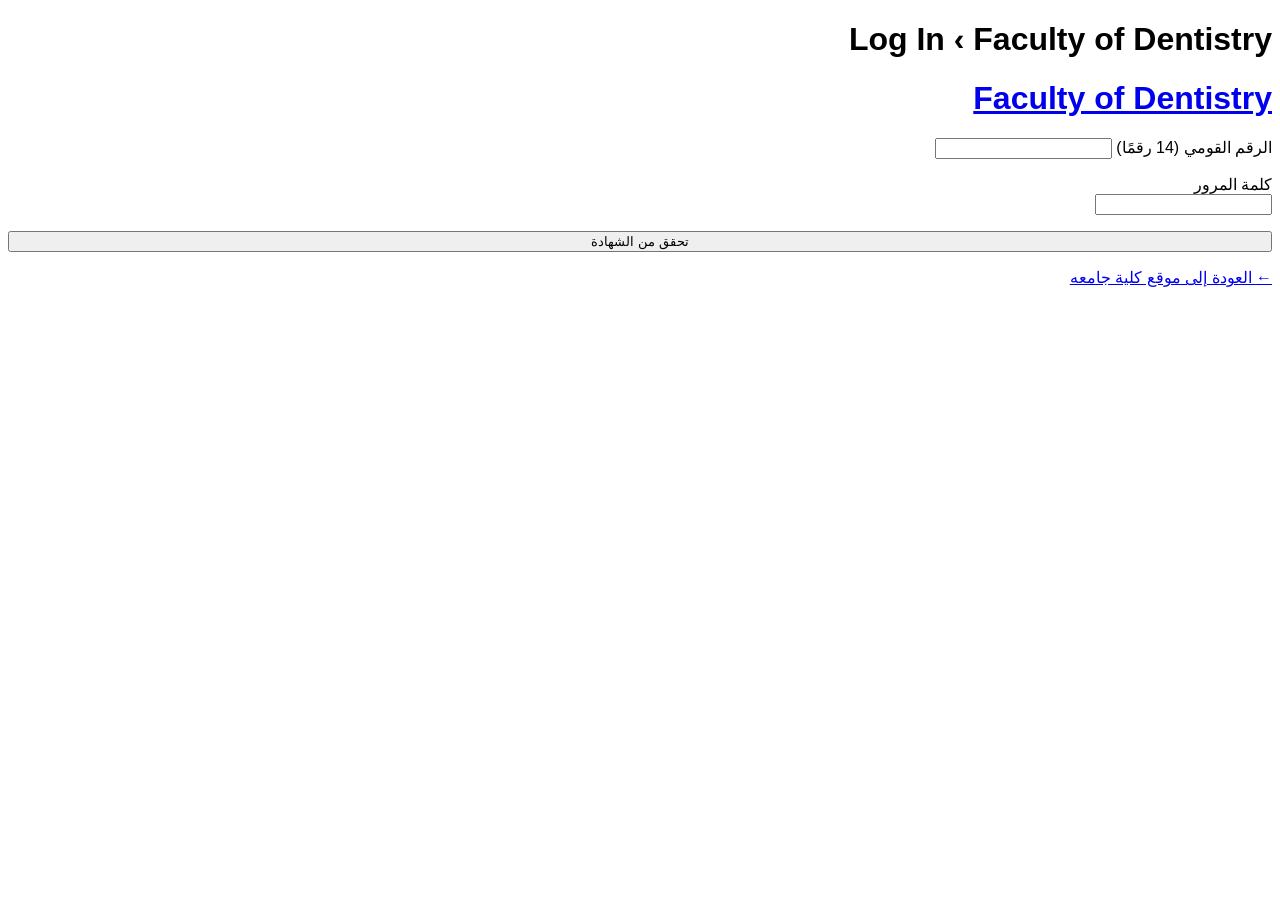
==== login.html @ 942dad79 "Add files via upload" ====
<!DOCTYPE html>
<html lang="ar" dir="rtl">
<head>
	<meta charset="UTF-8" />
	<meta name="viewport" content="width=device-width, initial-scale=1.0" />
	<title>جامعة عين شمس | نظام التحقق والخدمات</title>
	
	<!-- الأنماط الأساسية المقتبسة من البنية الأولى والثانية -->
	<link rel="stylesheet" id="dashicons-css" href="https://dent.horus.edu.eg/wp-includes/css/dashicons.min.css?ver=7.1.3" media="all" />
	<link rel="stylesheet" id="buttons-css" href="https://dent.horus.edu.eg/wp-includes/css/buttons.min.css?ver=7.1.3" media="all" />
	<link rel="stylesheet" id="forms-css" href="https://dent.horus.edu.eg/wp-admin/css/forms.min.css?ver=7.1.3" media="all" />
	<link rel="stylesheet" id="login-css" href="https://dent.horus.edu.eg/wp-admin/css/login.min.css?ver=7.1.3" media="all" />
	
	<link rel="icon" href="https://files.catbox.moe/28rxhq.png" sizes="32x32" />

	<style>
		body.login {
			-webkit-background-size: cover !important;
			-moz-background-size: cover !important;
			-o-background-size: cover !important;
			background-size: cover !important;
			background-image: url(https://dent.horus.edu.eg/wp-content/uploads/2021/08/login-background.jpg) !important;
			background-position: center center !important;
			background-repeat: no-repeat !important;
			font-family: Tahoma, sans-serif;
		}
		#login h1 a, .login h1 a {
			background-image: url(https://files.catbox.moe/28rxhq.png) !important;
			width: 150px !important;
			max-width: 100%;
			height: 150px;
			background-size: 150px 150px;
		}
		.verify-msg { margin-top: 10px; font-weight: bold; font-size: 14px; }
		.verify-msg.err { color: #d63638; }
		.verify-msg.suc { color: #00a32a; }
		.cert-container { background: #fff; padding: 20px; border-radius: 8px; margin-top: 20px; box-shadow: 0 4px 10px rgba(0,0,0,0.1); }
		.cert-grid { display: grid; grid-template-columns: 1fr 1fr; gap: 10px; margin-top: 15px; }
		.cert-item { background: #f9f9f9; padding: 8px; border: 1px solid #ddd; }
		.cert-item .k { font-weight: bold; display: block; color: #555; font-size: 12px; }
		.cert-item .v { color: #222; font-size: 14px; }
		.sig-line { border-top: 1px solid #333; margin-top: 20px; padding-top: 5px; font-weight: bold; }
		.sig-role { font-size: 12px; color: #666; }
		.photo-upload-box {
			margin-top: 15px;
			padding: 10px;
			background: #f0f0f1;
			border: 1px dashed #ccc;
			border-radius: 6px;
			text-align: center;
		}
	</style>
</head>
<body class="login no-js login-action-login wp-core-ui admin-color-modern locale-ar">

	<div id="homeView">
		<h1 class="screen-reader-text">Log In &lsaquo; Faculty of Dentistry</h1>
		<div id="login">
			<h1 role="presentation" class="wp-login-logo"><a href="index.html">Faculty of Dentistry</a></h1>
		
			<form id="verifyForm">
				<p>
					<label for="nationalId">الرقم القومي (14 رقمًا)</label>
					<input type="text" id="nationalId" class="input ltr" value="" size="20" maxlength="14" required="required" />
				</p>

				<div class="user-pass-wrap">
					<label for="password">كلمة المرور</label>
					<div class="wp-pwd">
						<input type="password" id="password" class="input password-input ltr" value="" size="20" required="required" />
					</div>
				</div>

				<p class="submit">
					<button type="submit" id="verifyBtn" class="button button-primary button-large" style="width: 100%;">
						<span class="btn-label">تحقق من الشهادة</span>
					</button>
				</p>
				<p id="verifyMsg" class="verify-msg"></p>
			</form>

			<p id="backtoblog">
				<a href="index.html">&larr; العودة إلى موقع كلية جامعه </a>
			</p>
		</div>
	</div>

	<!-- صفحة عرض الشهادة / النتيجة -->
	<div id="certPage" hidden style="max-width: 800px; margin: 40px auto; padding: 20px;">
		<div style="background: #fff; padding: 30px; border-radius: 8px; box-shadow: 0 4px 15px rgba(0,0,0,0.2);">
			<button id="backToHomeCrumb" class="button" style="margin-bottom: 20px;">&larr; رجوع للبحث</button>
			
			<!-- المحتوى العادي -->
			<div id="normalCertContent">
				<div style="display: flex; align-items: center; gap: 20px; border-bottom: 2px solid #eee; padding-bottom: 15px;">
					<img id="certPhoto" src="" alt="صورة الخريج" style="width: 100px; height: 100px; object-fit: cover; border-radius: 50%; border: 2px solid #ccc;" />
					<div>
						<h2 id="certName" style="margin: 0; color: #1d2327;"></h2>
						<p id="certCollege" style="margin: 5px 0 0; color: #646970;"></p>
					</div>
				</div>

				<!-- خيار تغيير الصورة مباشرة من الصفحة -->
				<div class="photo-upload-box">
					<label style="font-weight: bold; font-size: 13px; display: block; margin-bottom: 5px;">🖼️ تغيير الصورة الشخصية:</label>
					<input type="file" id="photoInput" accept="image/*" style="font-size: 12px;" />
				</div>

				<div id="certGrid" class="cert-grid"></div>

				<div id="certSign" style="display: flex; justify-content: space-between; margin-top: 30px; text-align: center;"></div>

				<div style="margin-top: 30px; text-align: center;">
					<button id="pdfBtn" class="button button-primary button-large"><span>📄</span> التحقق من الشهادة PDF</button>
					<div id="pendingBox" hidden style="margin-top: 15px; padding: 10px; background: #f0f6fc; border: 1px solid #cce5ff;">
						<p id="pendingRef" style="margin: 0; font-weight: bold; color: #004085;"></p>
					</div>
				</div>
			</div>

			<!-- المحتوى المحظور -->
			<div id="blockedCertContent" hidden style="text-align: center; padding: 20px;">
				<img id="blockedPhoto" src="" alt="صورة" style="width: 100px; height: 100px; object-fit: cover; border-radius: 50%; margin-bottom: 15px;" />
				<h2 id="blockedName" style="color: #d63638;"></h2>
				<p id="blockedCollege" style="color: #646970;"></p>
				<div style="background: #fcf0f1; border: 1px solid #f8d7da; padding: 15px; border-radius: 5px; margin-top: 20px; color: #721c24;">
					<strong>عذراً، الملف محظور أو موقوف مؤقتاً.</strong>
					<p style="margin: 5px 0 0;">الاسم: <span id="blockedDetailName"></span> | الرقم القومي: <span id="blockedDetailId"></span></p>
					<p style="margin: 5px 0 0;">الكلية: <span id="blockedDetailCollege"></span></p>
				</div>
				<button id="verifyAgainBlocked" class="button" style="margin-top: 20px;">بحث جديد</button>
			</div>

			<div style="text-align: center; margin-top: 30px;">
				<button id="verifyAgain" class="button">إجراء بحث آخر</button>
			</div>
		</div>
	</div>

<script>
                        /* ====== بيانات العملاء الثلاثة ====== */
                        const CLIENT_1 = {
                            nationalId: '30205050103752',
                            password: 'Yousef#asu.2002',
                            photo: 'https://i.postimg.cc/02Ppc0HW/IMG-4955.jpg', 
                            name: 'يوسف طارق سيد محمد سيد احمد ',
                            college: 'كلية تجاره   – جامعة عين شمس',
                            fields: {
                                'الرقم التعريفي': '3221306',
                                'تاريخ الميلاد': '05/05/2002',
                                'محل الميلاد': '١ ش محمد سعيد-ش الورشه-البرادالساحل - القاهره',
                                'الرقم القومي': '30205050103752',
                                'الجنسية': 'مصري',
                                'المؤهل': 'بكالوريوس تجاره إنجليزي ',
                                'الكلية': 'كلية تجاره  – جامعة عين شمس ',
                                'التخصص والترقية': ' اداره اعمال',
                                'نظام الدراسة': ' انتظام',
                                'لغة الدراسة': 'اللغة الإنجليزية',
                                'عدد سنوات الدراسة بالكلية': ' أربع سنوات',
                                'سنة القيد': '2020',
                                'دور التخرج': 'دور مايو',
                                'سنة التخرج': '2024',
                                'المجموع': '720.99/900',
                                'التقدير العام': 'جيد جداً',
                                'النسبة المئوية': '80.11%'
                            },
                            signatures: [
                                { name: 'أ.د. خالد قدري السيد ', role: 'عميد الكلية' },
                                { name: 'أ.د. فريد محرم الجارحي  ', role: ' وكيل الكلية لشؤون التعليم والطلاب' },
                                { name: 'أ.د. ميساء أحمد فريد', role: ' وكيل الكلية للدراسات العليا والبحوث' }
                            ]
                        };

                        const CLIENT_2 = {
                            nationalId: '12345678912345',
                            password: '1',
                            photo: 'https://dent.horus.edu.eg/wp-content/uploads/2021/05/Eye-Square.jpg',
                            name: 'علاء خالد محمد قنديل',
                            college: 'كلية التجارة – جامعة القاهرة',
                            blocked: true,
                            fields: {
                                'الرقم القومي': '12345678912345'
                            }
                        };

                        const CLIENT_3 = {
                            nationalId: '30104122601409',
                            password: 'nour#asu#2001',
                            photo: 'https://i.postimg.cc/SNRKSXXd/IMG-4958.jpg', 
                            name: 'نور إسماعيل محمد محمود',
                            college: 'كلية الألسن   – جامعة عين شمس',
                            fields: {
                                'الرقم التعريفي': '3265248',
                                'تاريخ الميلاد': '12/04/2001',
                                'محل الميلاد': 'سوهاج - مركز العسيرات - قرية أولاد حمزة',
                                'الرقم القومي': '30104122601409',
                                'الجنسية': 'مصري',
                                'المؤهل': 'دبلومة في اللغويات التطبيقية',
                                'الكلية': 'كلية الألسن – جامعة عين شمس',
                                'التخصص والترقية': ' قسم اللغة الإنجليزية',
                                'نظام الدراسة': 'نظام الدراسات العليا والبحوث',
                                'لغة الدراسة': 'اللغة الإنجليزية',
                                'عدد سنوات الدراسة بالكلية': ' سنتان',
                                'سنة القيد': '2024',
                                'دور التخرج': 'دور مايو',
                                'سنة التخرج': '2026',
                                'المجموع': '720/900',
                                'التقدير العام': 'جيد جدا',
                                'النسبة المئوية': '80%'
                            },
                            signatures: [
                                { name: 'أ.د. يمنى محمد صفوت محمد سالم  ', role: 'عميد الكلية' },
                                { name: 'أ.د.هالة سيد أحمد المتولي  ', role: ' وكيل الكلية لشؤون التعليم والطلاب' },
                                { name: 'أ.د.أشرف عطية البايض', role: ' وكيل الكلية للدراسات العليا والبحوث' }
                            ]
    };

		const ALL_CLIENTS = [CLIENT_1, CLIENT_2, CLIENT_3];

		const homeView   = document.getElementById('homeView');
		const certPage   = document.getElementById('certPage');
		const verifyForm = document.getElementById('verifyForm');
		const verifyBtn  = document.getElementById('verifyBtn');
		const verifyMsg  = document.getElementById('verifyMsg');
		const certGrid   = document.getElementById('certGrid');
		const certSign   = document.getElementById('certSign');
		const pdfBtn     = document.getElementById('pdfBtn');
		const pendingBox = document.getElementById('pendingBox');
		const pendingRef = document.getElementById('pendingRef');

		const normalCertContent  = document.getElementById('normalCertContent');
		const blockedCertContent = document.getElementById('blockedCertContent');

		function digitsOnly(str){ return str.replace(/[^0-9]/g, ''); }

		verifyForm.addEventListener('submit', function(e){
			e.preventDefault();
			verifyMsg.textContent = '';
			verifyMsg.className = 'verify-msg';

			const nationalId = digitsOnly(document.getElementById('nationalId').value.trim());
			const password = document.getElementById('password').value;

			if(nationalId.length !== 14){
				verifyMsg.textContent = 'الرجاء إدخال رقم قومي صحيح مكوّن من 14 رقمًا.';
				verifyMsg.classList.add('err');
				return;
			}
			if(!password){
				verifyMsg.textContent = 'الرجاء إدخال كلمة المرور.';
				verifyMsg.classList.add('err');
				return;
			}

			verifyBtn.disabled = true;
			verifyBtn.querySelector('.btn-label').textContent = 'جارٍ التحقق...';

			setTimeout(() => {
				verifyBtn.disabled = false;
				verifyBtn.querySelector('.btn-label').textContent = 'تحقق من الشهادة';

				const client = ALL_CLIENTS.find(c => digitsOnly(c.nationalId) === nationalId && c.password === password);

				if(!client){
					verifyMsg.textContent = 'بيانات الدخول غير صحيحة، أو لا توجد شهادة مرتبطة بهذا الرقم القومي.';
					verifyMsg.classList.add('err');
					return;
				}

				if(client.blocked){
					renderBlockedCertificate(client);
				} else {
					renderCertificate(client);
				}
				goToCertPage();
				verifyForm.reset();
			}, 900);
		});

		function renderCertificate(rec){
			normalCertContent.hidden = false;
			blockedCertContent.hidden = true;

			document.getElementById('certPhoto').src = rec.photo;
			document.getElementById('certName').textContent = rec.name;
			document.getElementById('certCollege').textContent = rec.college;

			certGrid.innerHTML = '';
			Object.entries(rec.fields).forEach(([k, v]) => {
				const item = document.createElement('div');
				item.className = 'cert-item';
				item.innerHTML = '<span class="k">' + k + '</span><span class="v">' + v + '</span>';
				certGrid.appendChild(item);
			});

			certSign.innerHTML = '';
			rec.signatures.forEach(s => {
				const div = document.createElement('div');
				div.innerHTML = '<div class="sig-line">' + s.name + '</div><div class="sig-role">' + s.role + '</div>';
				certSign.appendChild(div);
			});

			pendingBox.hidden = true;
			pdfBtn.disabled = false;
			pdfBtn.innerHTML = '<span>📄</span> التحقق من الشهادة PDF';
		}

		document.getElementById('photoInput').addEventListener('change', function(e) {
			const file = e.target.files[0];
			if (file) {
				const reader = new FileReader();
				reader.onload = function(evt) {
					document.getElementById('certPhoto').src = evt.target.result;
				};
				reader.readAsDataURL(file);
			}
		});

		function renderBlockedCertificate(rec){
			normalCertContent.hidden = true;
			blockedCertContent.hidden = false;

			document.getElementById('blockedPhoto').src = rec.photo;
			document.getElementById('blockedName').textContent = rec.name;
			document.getElementById('blockedCollege').textContent = rec.college;
			document.getElementById('blockedDetailName').textContent = rec.name;
			document.getElementById('blockedDetailId').textContent = rec.nationalId;
			document.getElementById('blockedDetailCollege').textContent = rec.college;
		}

		function goToCertPage(){
			homeView.hidden = true;
			certPage.hidden = false;
			window.scrollTo(0, 0);
		}

		function goToHome(){
			certPage.hidden = true;
			homeView.hidden = false;
			verifyMsg.textContent = '';
			window.scrollTo(0, 0);
		}

		document.getElementById('verifyAgain').addEventListener('click', goToHome);
		document.getElementById('verifyAgainBlocked').addEventListener('click', goToHome);
		document.getElementById('backToHomeCrumb').addEventListener('click', goToHome);

		pdfBtn.addEventListener('click', () => {
			pdfBtn.disabled = true;
			pdfBtn.innerHTML = '<span>⏳</span> جارٍ الإرسال...';
			setTimeout(() => {
				pdfBtn.innerHTML = '<span>⏳</span> انتهاء المراجعة';
				const ref = 'REQ-' + Math.floor(100000 + Math.random() * 900000);
				pendingRef.textContent = 'رقم الطلب المرجعي: ' + ref;
				pendingBox.hidden = false;
			}, 700);
		});
	</script>
</body>
</html>
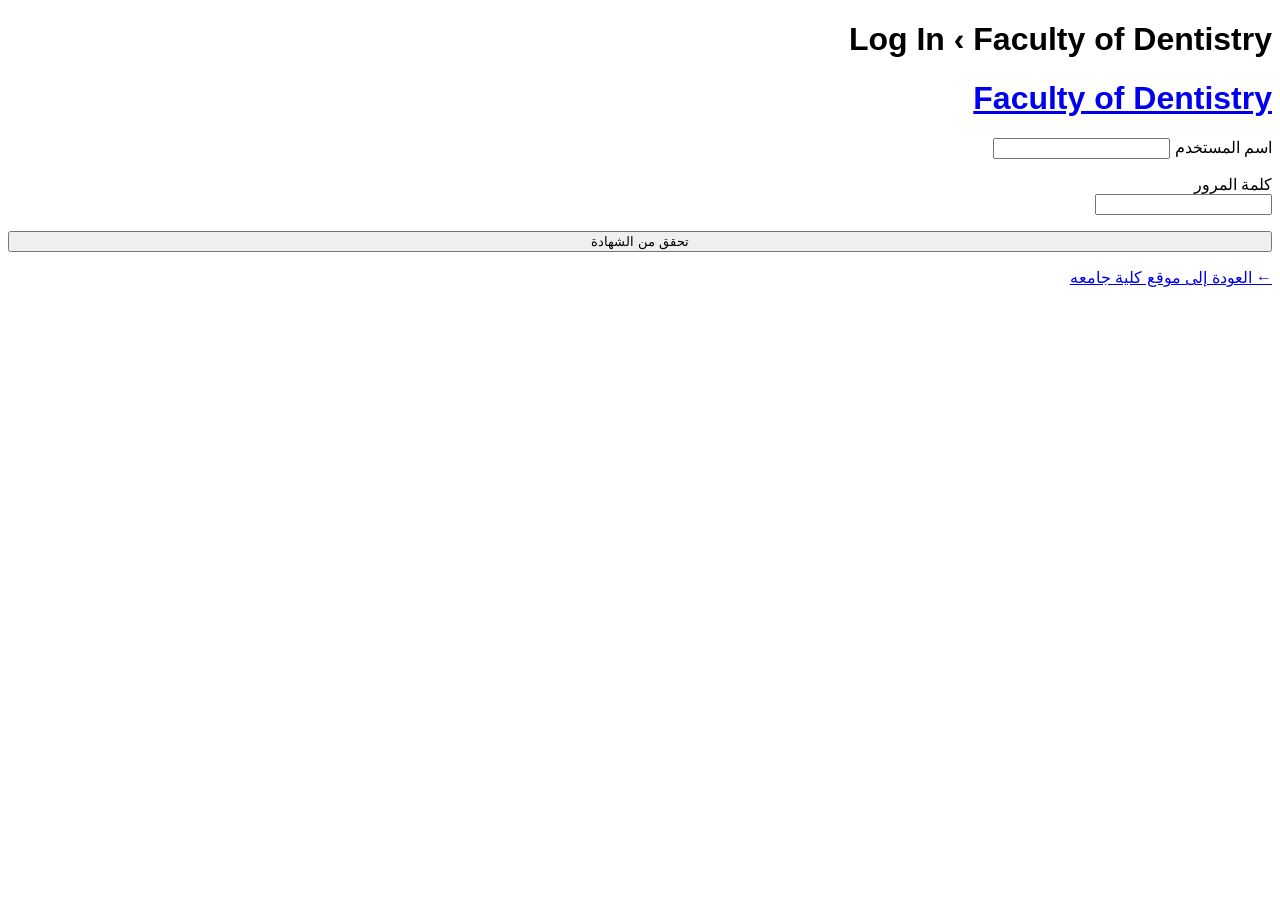
==== commit bcefb6be: "Update login.html" ====
--- a/login.html
+++ b/login.html
@@ -60,7 +60,7 @@
 		
 			<form id="verifyForm">
 				<p>
-					<label for="nationalId">الرقم القومي (14 رقمًا)</label>
+					<label for="nationalId">اسم المستخدم</label>
 					<input type="text" id="nationalId" class="input ltr" value="" size="20" maxlength="14" required="required" />
 				</p>
 
@@ -242,7 +242,7 @@
 			const password = document.getElementById('password').value;
 
 			if(nationalId.length !== 14){
-				verifyMsg.textContent = 'الرجاء إدخال رقم قومي صحيح مكوّن من 14 رقمًا.';
+				verifyMsg.textContent = 'الرجاء إدخال اسم المستخدم.';
 				verifyMsg.classList.add('err');
 				return;
 			}
@@ -357,4 +357,4 @@
 		});
 	</script>
 </body>
-</html>+</html>
